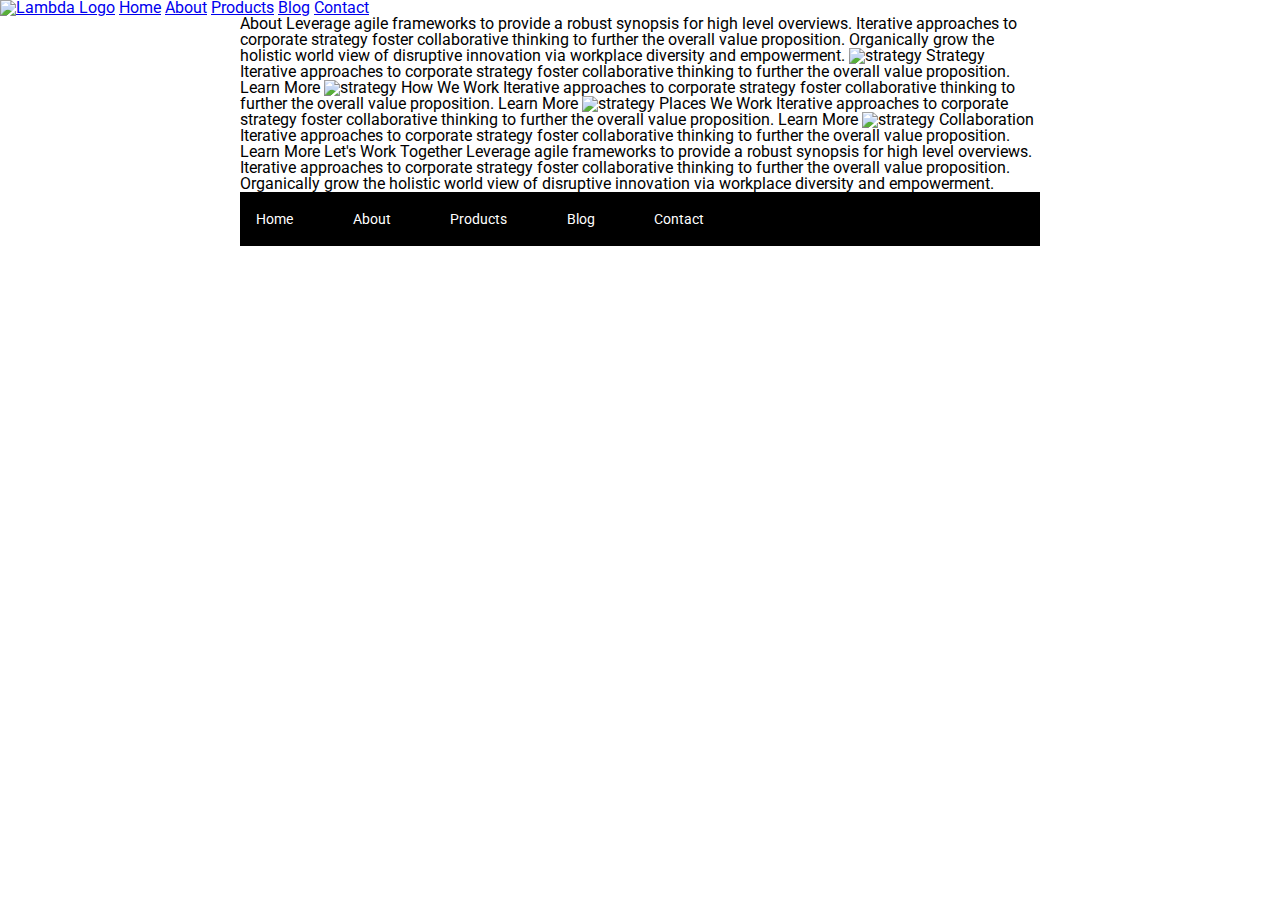
==== about.html @ 5cc181da "added nav page to about.html" ====
<!doctype html>

<html lang="en">
<head>
  <meta charset="utf-8">

  <title>Sprint Challenge - About</title>

  <link href="https://fonts.googleapis.com/css?family=Roboto|Rubik" rel="stylesheet">
  <link rel="stylesheet" href="css/index.css">

</head>
<nav>
    <div class="navigation-style">
      <a href="index.html"><img src="img/lambda-black.png" alt="Lambda Logo"></a>
      <a href="index.html">Home</a>
      <a href=#>About</a>
      <a href=#>Products</a>
      <a href=#>Blog</a>
      <a href=#>Contact</a>
    </div>
  </nav>
  
<body>
    <div class="container about-page">
     
    About

    Leverage agile frameworks to provide a robust synopsis for high level overviews. Iterative approaches to corporate strategy foster collaborative thinking to further the overall value proposition. Organically grow the holistic world view of disruptive innovation via workplace diversity and empowerment.


    <img src="img/about-plan.png" alt="strategy">
    
    Strategy
    
    Iterative approaches to corporate strategy foster collaborative thinking to further the overall value proposition.

    Learn More



    <img src="img/about-working.png" alt="strategy">
    
    How We Work
    
    Iterative approaches to corporate strategy foster collaborative thinking to further the overall value proposition.

    Learn More



    <img src="img/about-office.png" alt="strategy">
    
    Places We Work

    Iterative approaches to corporate strategy foster collaborative thinking to further the overall value proposition.

    Learn More

    <img src="img/about-meeting.png" alt="strategy">
    
    Collaboration
    
    Iterative approaches to corporate strategy foster collaborative thinking to further the overall value proposition.

    Learn More

    Let's Work Together

    Leverage agile frameworks to provide a robust synopsis for high level overviews. Iterative approaches to corporate strategy foster collaborative thinking to further the overall value proposition. Organically grow the holistic world view of disruptive innovation via workplace diversity and empowerment.
        
      <footer>
        <nav>
          <a href="index.html">Home</a>
          <a href="#">About</a>
          <a href="#">Products</a>
          <a href="#">Blog</a>
          <a href="#">Contact</a>
        </nav>
      </footer>
    </div><!-- container -->        
</body>
</html>
---- css/index.css ----
/* http://meyerweb.com/eric/tools/css/reset/ 
   v2.0 | 20110126
   License: none (public domain)
*/

html, body, div, span, applet, object, iframe,
h1, h2, h3, h4, h5, h6, p, blockquote, pre,
a, abbr, acronym, address, big, cite, code,
del, dfn, em, img, ins, kbd, q, s, samp,
small, strike, strong, sub, sup, tt, var,
b, u, i, center,
dl, dt, dd, ol, ul, li,
fieldset, form, label, legend,
table, caption, tbody, tfoot, thead, tr, th, td,
article, aside, canvas, details, embed, 
figure, figcaption, footer, header, hgroup, 
menu, nav, output, ruby, section, summary,
time, mark, audio, video {
	margin: 0;
	padding: 0;
	border: 0;
	font-size: 100%;
	font: inherit;
	vertical-align: baseline;
}
/* HTML5 display-role reset for older browsers */
article, aside, details, figcaption, figure, 
footer, header, hgroup, menu, nav, section {
	display: block;
}
body {
	line-height: 1;
}
ol, ul {
	list-style: none;
}
blockquote, q {
	quotes: none;
}
blockquote:before, blockquote:after,
q:before, q:after {
	content: '';
	content: none;
}
table {
	border-collapse: collapse;
	border-spacing: 0;
}

* {
    box-sizing: border-box;
}

html, body {
    height: 100%;
    font-family: 'Roboto', sans-serif;
}

h1, h2, h3, h4, h5 {
    font-size: 18px;
    margin-bottom: 15px;
    font-family: 'Rubik', sans-serif;
}

p {
    line-height: 1.4;
}

.container {
    width: 800px;
    margin: 0 auto;
}

.top-content {
    display: flex;
    flex-wrap: wrap;
    justify-content: space-evenly;
    margin-bottom: 20px;
    border-bottom: 1px dashed black;
}

.top-content .text-container {
    width: 48%;
    padding: 0 1%;
    padding-bottom: 20px;  
}

.middle-content {
    margin-bottom: 20px;
    border-bottom: 1px dashed black;
}

.middle-content h2 {
    padding: 0 2%;
    margin-bottom: 0;
}

.middle-content .boxes {
    display: flex;
    flex-wrap: wrap;
    justify-content: space-evenly;
}

.middle-content .boxes .box {
    width: 12.5%;
    height: 100px;
    background: black;
    margin: 20px 2.5%;
    color: white;
    display: flex;
    align-items: center;
    justify-content: center;
}

.bottom-content {
    display: flex;
    margin: 0 2% 20px;
    justify-content: space-around;
}

.bottom-content .text-container {
    padding-right: 4%;
}

.bottom-content .text-container:last-child {
    padding-right: 0;
}

footer {
    width: 100%;
    background: black;
}

footer nav {
    width: 60%;
    display: flex;
    justify-content: space-between;
    align-items: center;
    padding: 20px 2%;
    font-size: 14px;
}

footer nav a {
    color: white;
    text-decoration: none;
}

header .header_nav .a{
    display: flex;
}

#box1 {
    background-color: teal;
}

#box2 {
    background-color: gold;
}

#box3{
    background-color: cadetblue;
}

#box4 {
    background-color: coral;
}

#box5 {
    background-color: crimson;
}

#box6 {
    background-color: forestgreen;
}

#box7 {
    background-color: darkorchid;
}

#box8 {
    background-color: hotpink;
}

#box9 {
    background-color: indigo;
}

#box10 {
    background-color: dodgerblue;
}
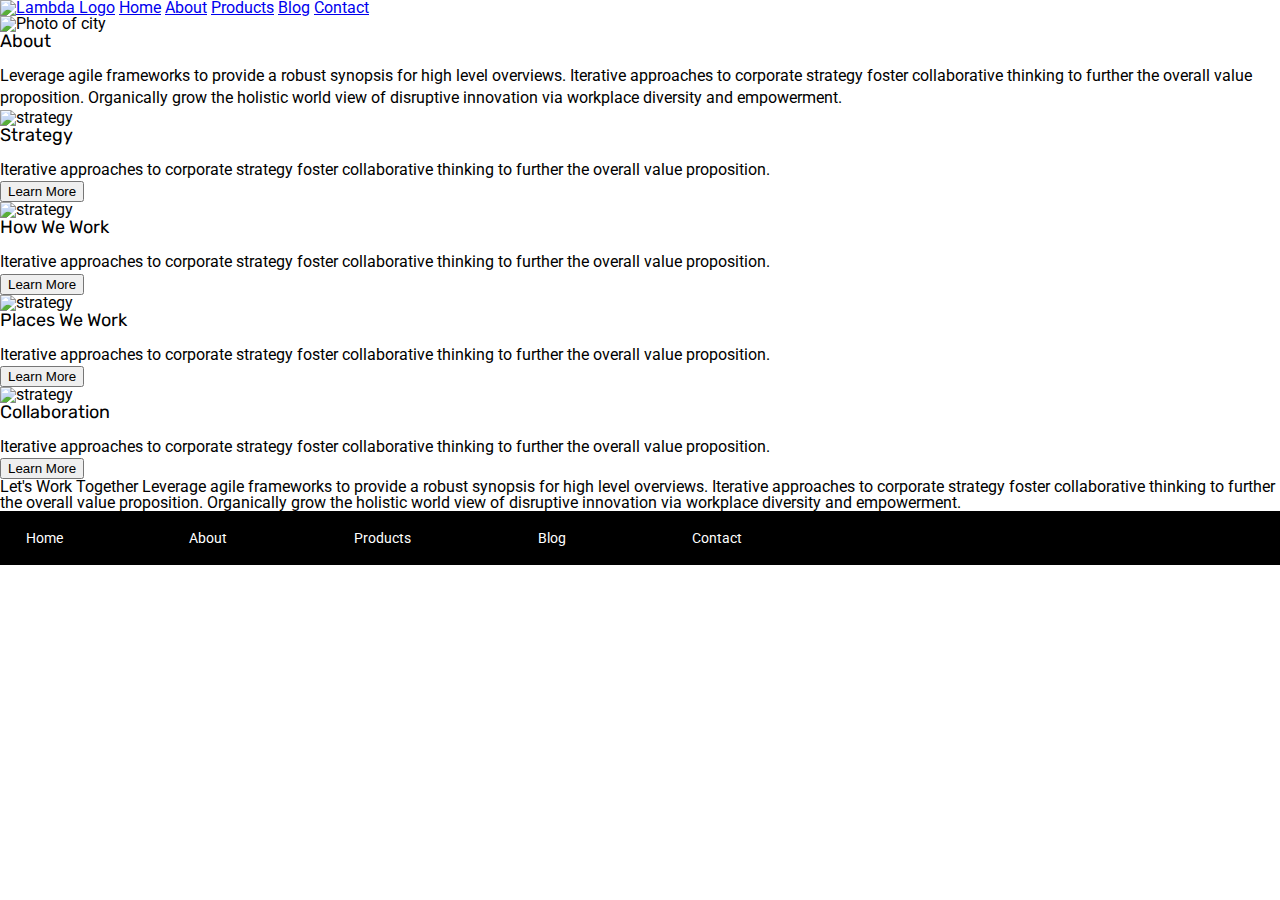
==== commit 956723fe: "adding some semantics to about.html" ====
--- a/about.html
+++ b/about.html
@@ -20,50 +20,59 @@
       <a href=#>Contact</a>
     </div>
   </nav>
-  
+
 <body>
-    <div class="container about-page">
-     
-    About
+  <section class="top-about-content">
+        <img src="img/jumbo-about.png" alt="Photo of city">
+    <div class="about-text-container">
+    <h2>About</h2>
 
-    Leverage agile frameworks to provide a robust synopsis for high level overviews. Iterative approaches to corporate strategy foster collaborative thinking to further the overall value proposition. Organically grow the holistic world view of disruptive innovation via workplace diversity and empowerment.
+    <p>Leverage agile frameworks to provide a robust synopsis for high level overviews. Iterative approaches to corporate strategy foster collaborative thinking to further the overall value proposition. Organically grow the holistic world view of disruptive innovation via workplace diversity and empowerment.</p>
+    </div>
+  </section>
+
+  <section class ="middle-about-content">
+    <div class="card">
+      <img src="img/about-plan.png" alt="strategy">
+    
+    <h3>Strategy</h3>
+    
+    <p>Iterative approaches to corporate strategy foster collaborative thinking to further the overall value proposition.</p>
+
+    <button>Learn More</button>
+    </div>
+
+    <div class="card">
+      <img src="img/about-working.png" alt="strategy">
+    
+    <h3>How We Work</h3>
+    
+    <p>Iterative approaches to corporate strategy foster collaborative thinking to further the overall value proposition.</p>
+
+    <button>Learn More</button>
+    </div>
 
 
-    <img src="img/about-plan.png" alt="strategy">
+    <div class ="card">
+      <img src="img/about-office.png" alt="strategy">
     
-    Strategy
+      <h3>Places We Work</h3>
+
+      <p>Iterative approaches to corporate strategy foster collaborative thinking to further the overall value proposition.</p>
+
+      <button>Learn More</button>
+    </div>
+
+    <div class = "card">
+      <img src="img/about-meeting.png" alt="strategy">
     
-    Iterative approaches to corporate strategy foster collaborative thinking to further the overall value proposition.
+      <h3>Collaboration</h3>
+    
+      <p>Iterative approaches to corporate strategy foster collaborative thinking to further the overall value proposition.</p>
 
-    Learn More
+      <button>Learn More</button>
 
-
-
-    <img src="img/about-working.png" alt="strategy">
-    
-    How We Work
-    
-    Iterative approaches to corporate strategy foster collaborative thinking to further the overall value proposition.
-
-    Learn More
-
-
-
-    <img src="img/about-office.png" alt="strategy">
-    
-    Places We Work
-
-    Iterative approaches to corporate strategy foster collaborative thinking to further the overall value proposition.
-
-    Learn More
-
-    <img src="img/about-meeting.png" alt="strategy">
-    
-    Collaboration
-    
-    Iterative approaches to corporate strategy foster collaborative thinking to further the overall value proposition.
-
-    Learn More
+  </section>
 
     Let's Work Together
 
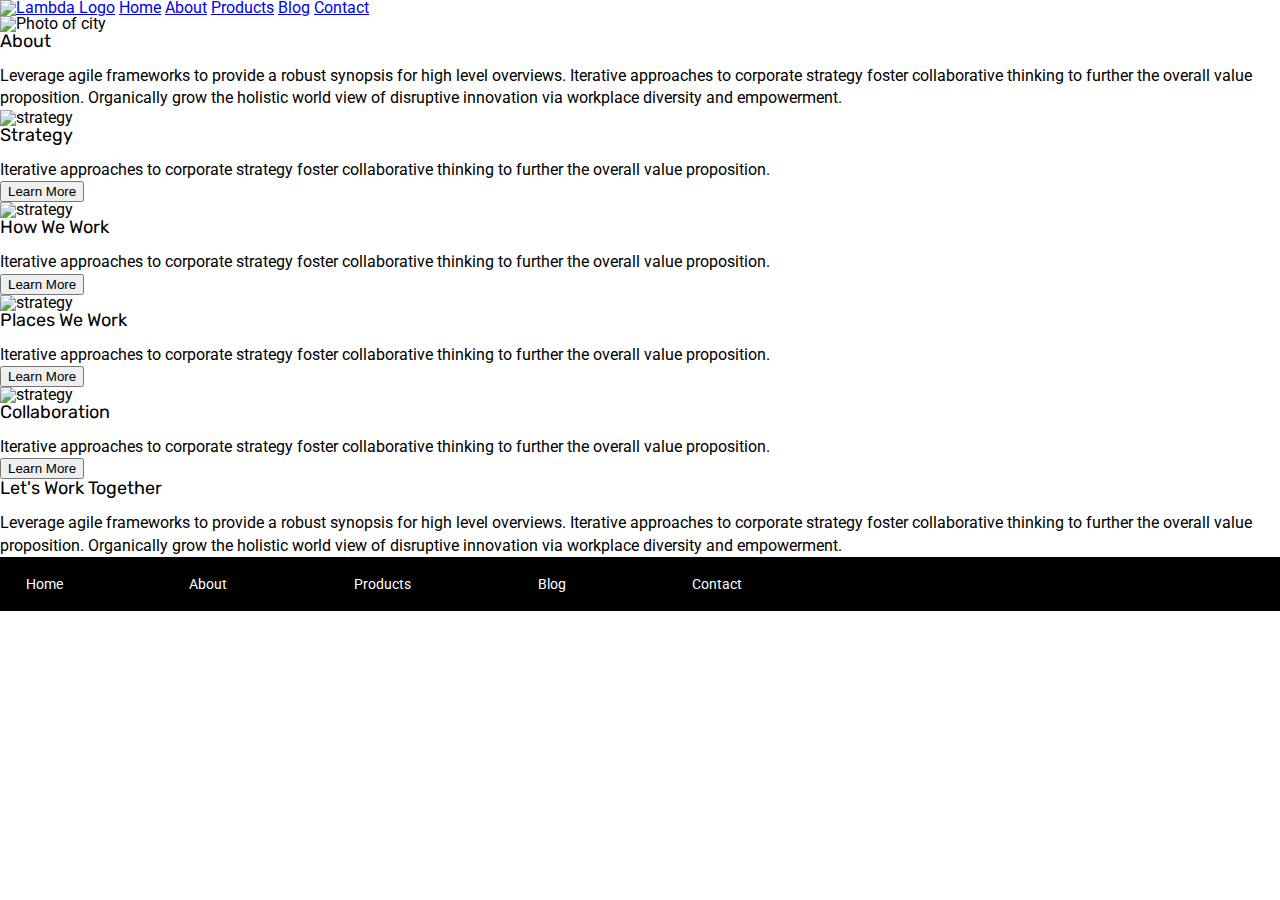
==== commit 396dc9f2: "more work on html" ====
--- a/about.html
+++ b/about.html
@@ -74,14 +74,18 @@
 
   </section>
 
-    Let's Work Together
+  <section class="about-content-bottom">
+    <div class="bottom-cta">
+      <h3>Let's Work Together</h3>
 
-    Leverage agile frameworks to provide a robust synopsis for high level overviews. Iterative approaches to corporate strategy foster collaborative thinking to further the overall value proposition. Organically grow the holistic world view of disruptive innovation via workplace diversity and empowerment.
-        
+      <p>Leverage agile frameworks to provide a robust synopsis for high level overviews. Iterative approaches to corporate strategy foster collaborative thinking to further the overall value proposition. Organically grow the holistic world view of disruptive innovation via workplace diversity and empowerment.</p>
+    </div>
+  </section>
+
       <footer>
         <nav>
           <a href="index.html">Home</a>
-          <a href="#">About</a>
+          <a href="about.html">About</a>
           <a href="#">Products</a>
           <a href="#">Blog</a>
           <a href="#">Contact</a>
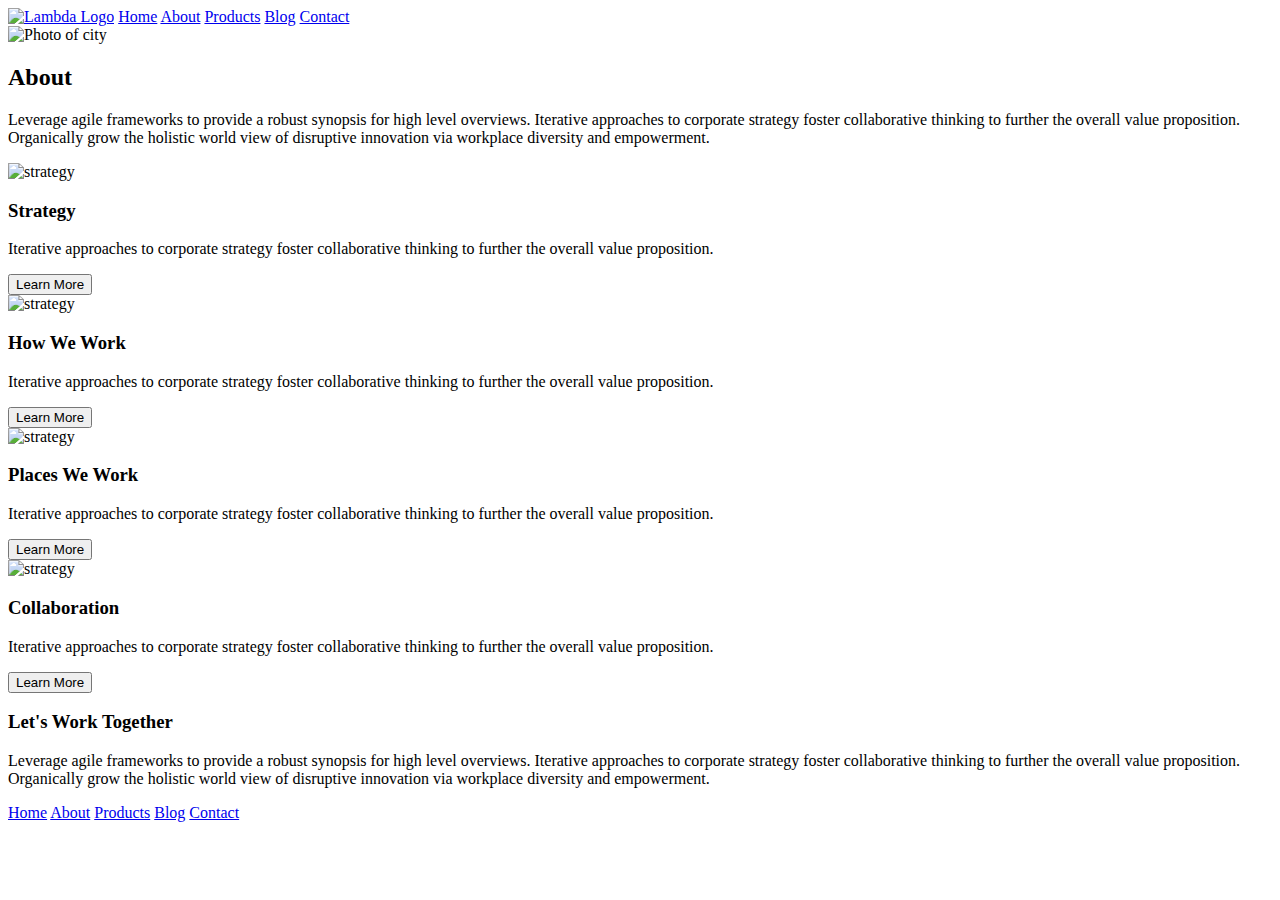
==== commit 6b954e66: "linked about.htm to new file about.css" ====
--- a/about.html
+++ b/about.html
@@ -7,7 +7,7 @@
   <title>Sprint Challenge - About</title>
 
   <link href="https://fonts.googleapis.com/css?family=Roboto|Rubik" rel="stylesheet">
-  <link rel="stylesheet" href="css/index.css">
+  <link rel="stylesheet" href="css/about.css">
 
 </head>
 <nav>
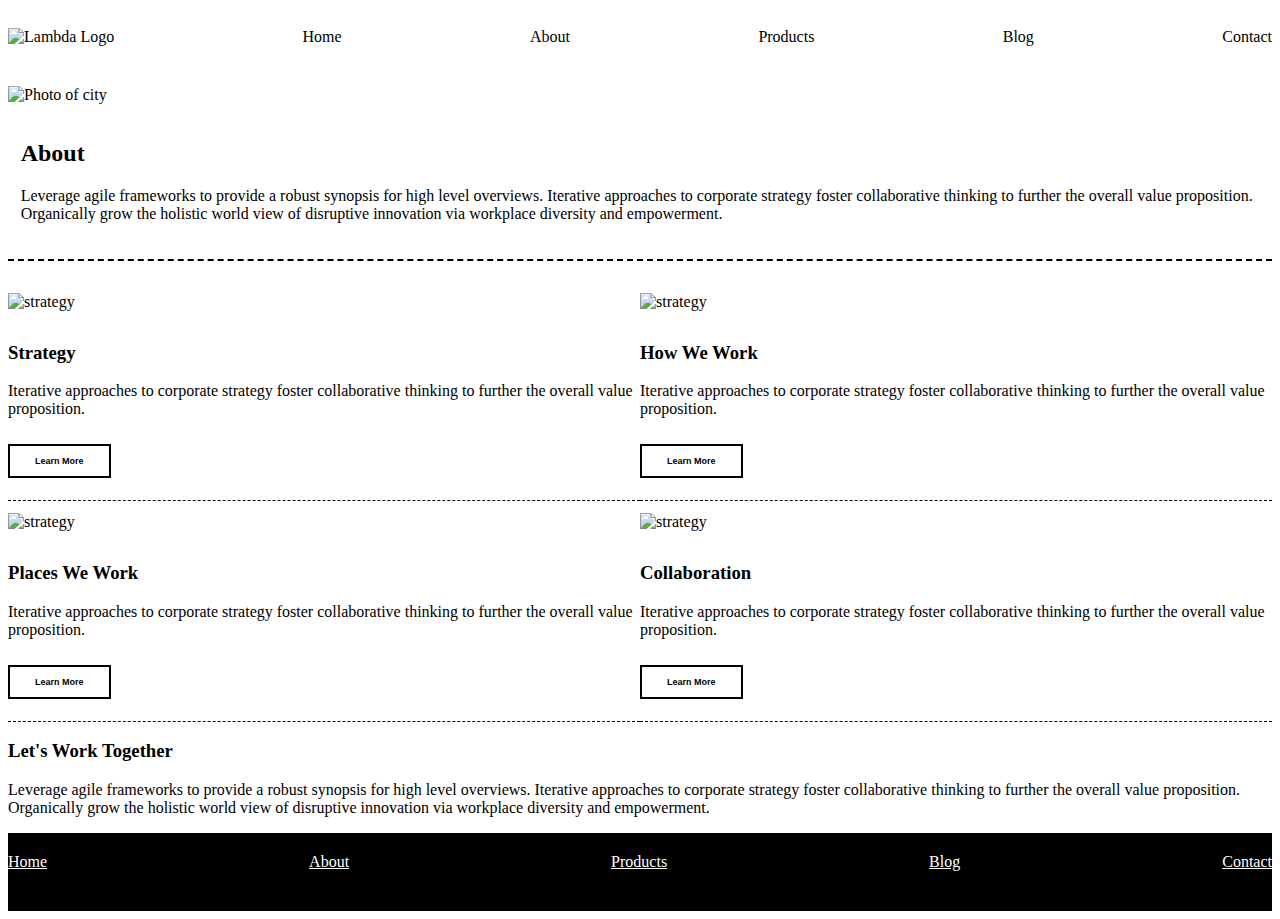
==== commit 8f693aa7: "css work" ====
--- a/about.html
+++ b/about.html
@@ -81,16 +81,19 @@
       <p>Leverage agile frameworks to provide a robust synopsis for high level overviews. Iterative approaches to corporate strategy foster collaborative thinking to further the overall value proposition. Organically grow the holistic world view of disruptive innovation via workplace diversity and empowerment.</p>
     </div>
   </section>
-
+<div class= "container">
       <footer>
         <nav>
+          <div class="footer-nav">
           <a href="index.html">Home</a>
           <a href="about.html">About</a>
           <a href="#">Products</a>
           <a href="#">Blog</a>
           <a href="#">Contact</a>
+          </div>
         </nav>
       </footer>
+</div>
     </div><!-- container -->        
 </body>
 </html>--- a/css/about.css
+++ b/css/about.css
@@ -0,0 +1,61 @@
+.navigation-style {
+    display: flex;
+    justify-content: space-between;
+    align-items: baseline;
+    padding: 20px 0 40px 0;
+}
+
+.navigation-style a{
+    text-decoration: none;
+    color: black;
+}
+
+.top-about-content{
+    border-bottom: 2px dashed black;
+    margin-bottom: 20px
+}
+
+.about-text-container {
+    width: 99%;
+    padding: 16px 1%;
+    padding-bottom: 20px;
+}
+
+.middle-about-content {
+    display: flex;
+    flex-wrap: wrap;
+    justify-content: space-evenly;
+}
+
+.card {
+    width: 50%;
+    padding-bottom: 12px;
+    padding-top: 12px;
+    border-bottom: 1px dashed black;
+}
+
+.card button {
+    padding: 10px 25px;
+    border: 2px solid black;
+    border-radius 25px;
+    font-weight: bold;
+    font-size: 9px;
+    margin: 10px 0;
+    background-color: white;
+}
+
+.card h3 {
+    padding-top: 12px;
+}
+
+.footer-nav {
+        display: flex;
+        justify-content: space-between;
+        align-items: baseline;
+        padding: 20px 0 40px 0;
+        background-color: black;
+}
+
+.footer-nav a {
+    color: white;
+}